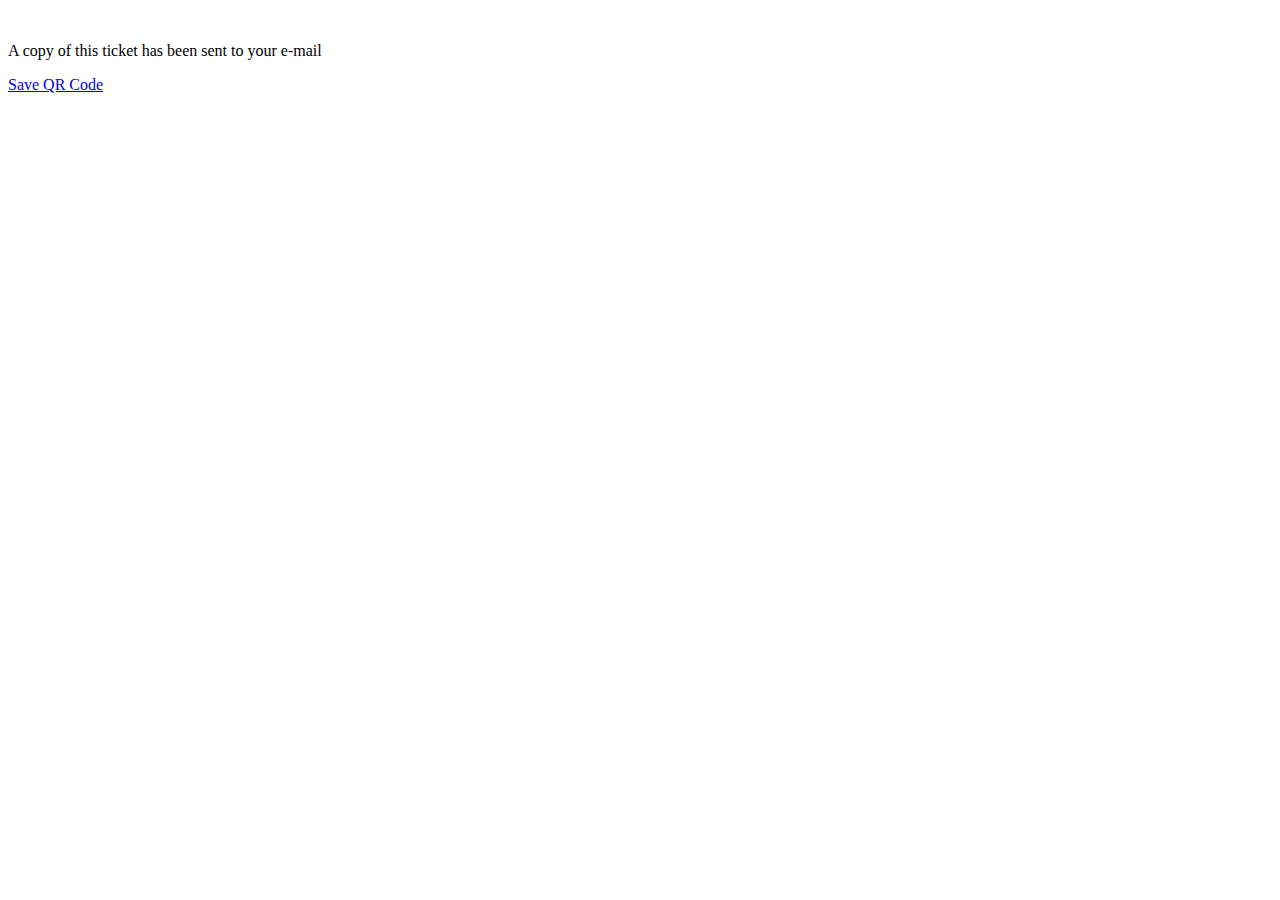
==== public/qr.html @ 7a758dcb "added index.html" ====
<!DOCTYPE html>
<html lang="en">
<head>
    <meta charset="UTF-8">
    <meta name="viewport" content="width=device-width, initial-scale=1.0">
    <meta http-equiv="X-UA-Compatible" content="ie=edge">
    <title>QR Code Generator</title>
    <link rel="stylesheet" href="../design/style.css">
    <link href="https://fonts.googleapis.com/css?family=Gelasio&display=swap" rel="stylesheet">
</head>
<body>
    <div class="container">
        <div class="content">
            <img src="../design/sample.png" alt="">
        </div>

        <div class="panel">
            <p class="msg">A copy of this ticket has been sent to your e-mail</p>
            <a href="../design/sample.png">Save QR Code</a>
        </div>
    </div>
    <script src="../app.js"></script>
</body>
</html>
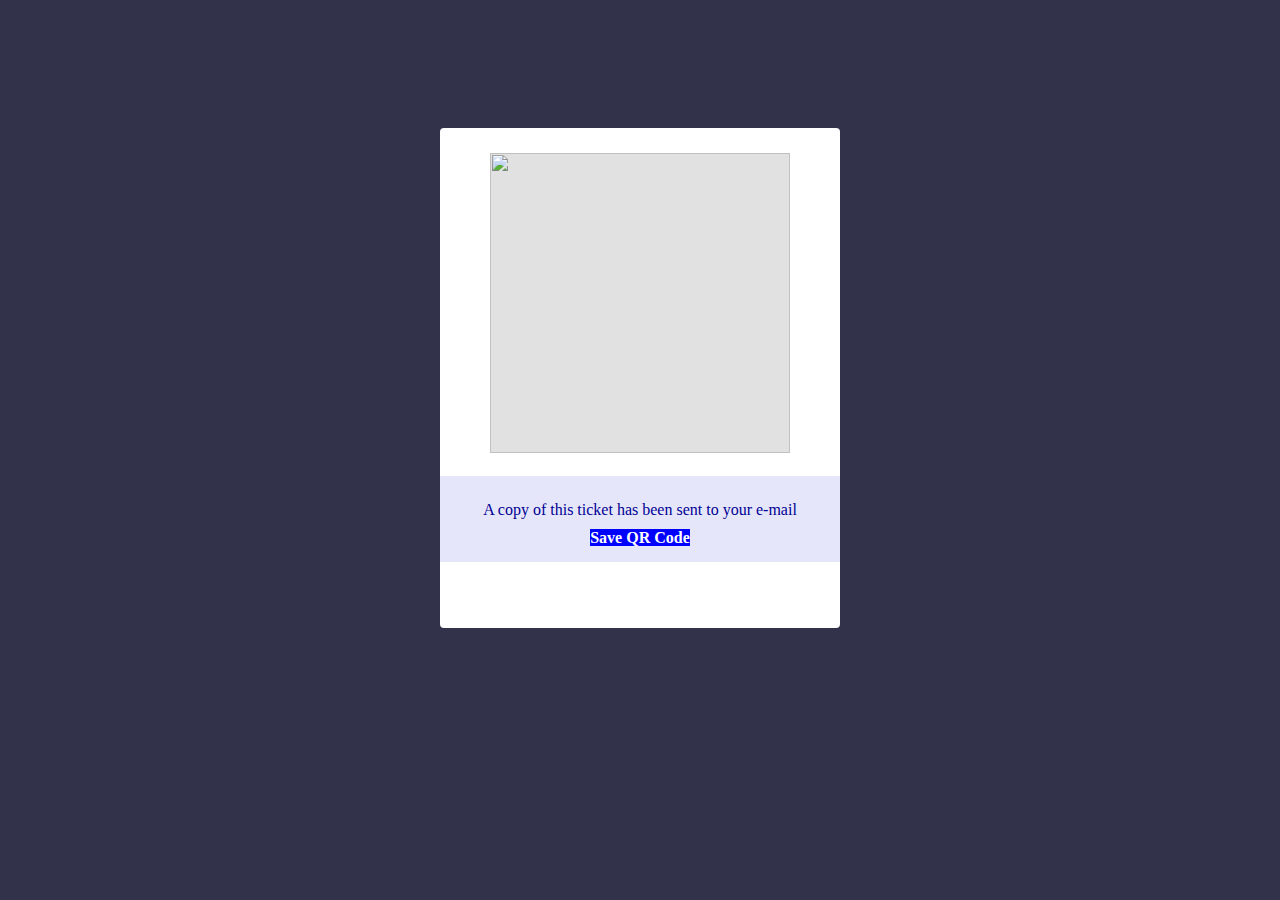
==== commit 90928f6f: "more work" ====
--- a/public/qr.html
+++ b/public/qr.html
@@ -6,7 +6,6 @@
     <meta http-equiv="X-UA-Compatible" content="ie=edge">
     <title>QR Code Generator</title>
     <link rel="stylesheet" href="../design/style.css">
-    <link href="https://fonts.googleapis.com/css?family=Gelasio&display=swap" rel="stylesheet">
 </head>
 <body>
     <div class="container">
--- a/design/style.css
+++ b/design/style.css
@@ -0,0 +1,97 @@
+@import url('https://fonts.googleapis.com/css?family=Poppins&display=swap');
+
+*{
+    padding: 0;
+    margin: 0;
+    text-decoration: none;
+    list-style-type: none;
+}
+
+header{
+    background-color: rgb(0, 0, 70);
+    display: flex;
+}
+
+.wrapper{
+    margin: 0 auto;
+    width: 80%;
+}
+
+nav{
+    width: 600px;
+    display: flex;
+}
+
+.menu{
+    display: flex;
+}
+
+.menu li{
+    width: 140px;
+    padding: 10px 25px;
+    text-align: center;
+}
+
+.menu li:hover{
+    background-color: rgb(0, 0, 148);
+    transition: all .5s;
+}
+
+.menu li a{
+    font-family: 'Poppins', sans-serif;
+    color: #fff;
+}
+
+body{
+    background-color: rgb(50, 50, 75);
+}
+
+.container{
+    margin: 10% auto;
+    background-color: #fff;
+    width: 400px;
+    height: 500px;
+    border-radius: 4px;
+}
+
+.content{
+    width: 300px;
+    height: 300px;
+    background: rgb(225, 225, 225);
+    position: relative;
+    top: 5%;
+    margin: 0 auto;
+}
+
+.panel{
+    background-color: rgb(230, 230, 250);
+    margin-top: 3rem;
+    text-align: center;
+    padding: 15px;
+}
+
+.panel a{
+    color: #fff;
+    font-weight: bold;
+    background-color: rgb(0, 0, 255);
+}
+
+.buttons{
+    width: 200px;
+    height: 40px;
+    background-color: rgb(41, 41, 194);
+    border-radius: 5px;
+    padding: 10px;
+    color: #fff;
+}
+
+img{
+    /*all images are resized to fully commit the container by default*/
+    width: 100%;
+    height: 100%;
+}
+
+p{
+    padding: 10px;
+    color: rgb(0, 0, 148);
+}
